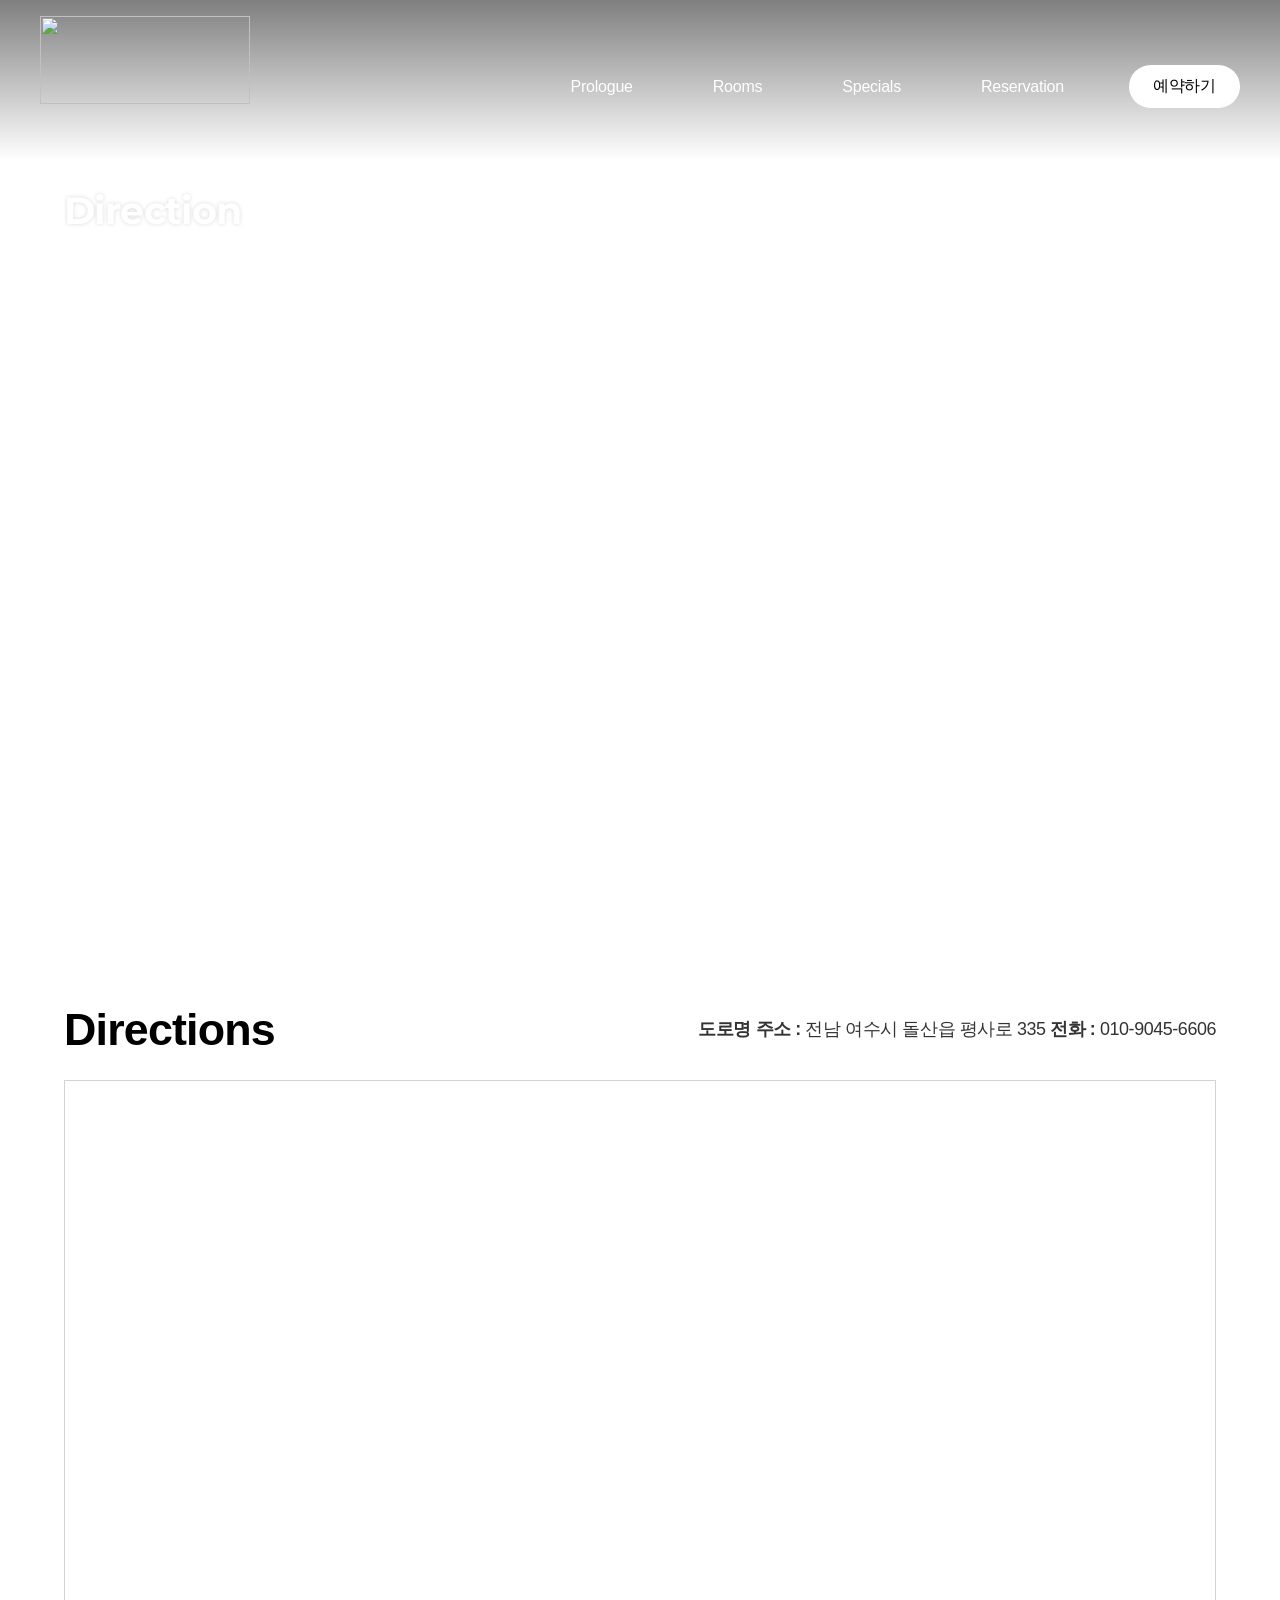
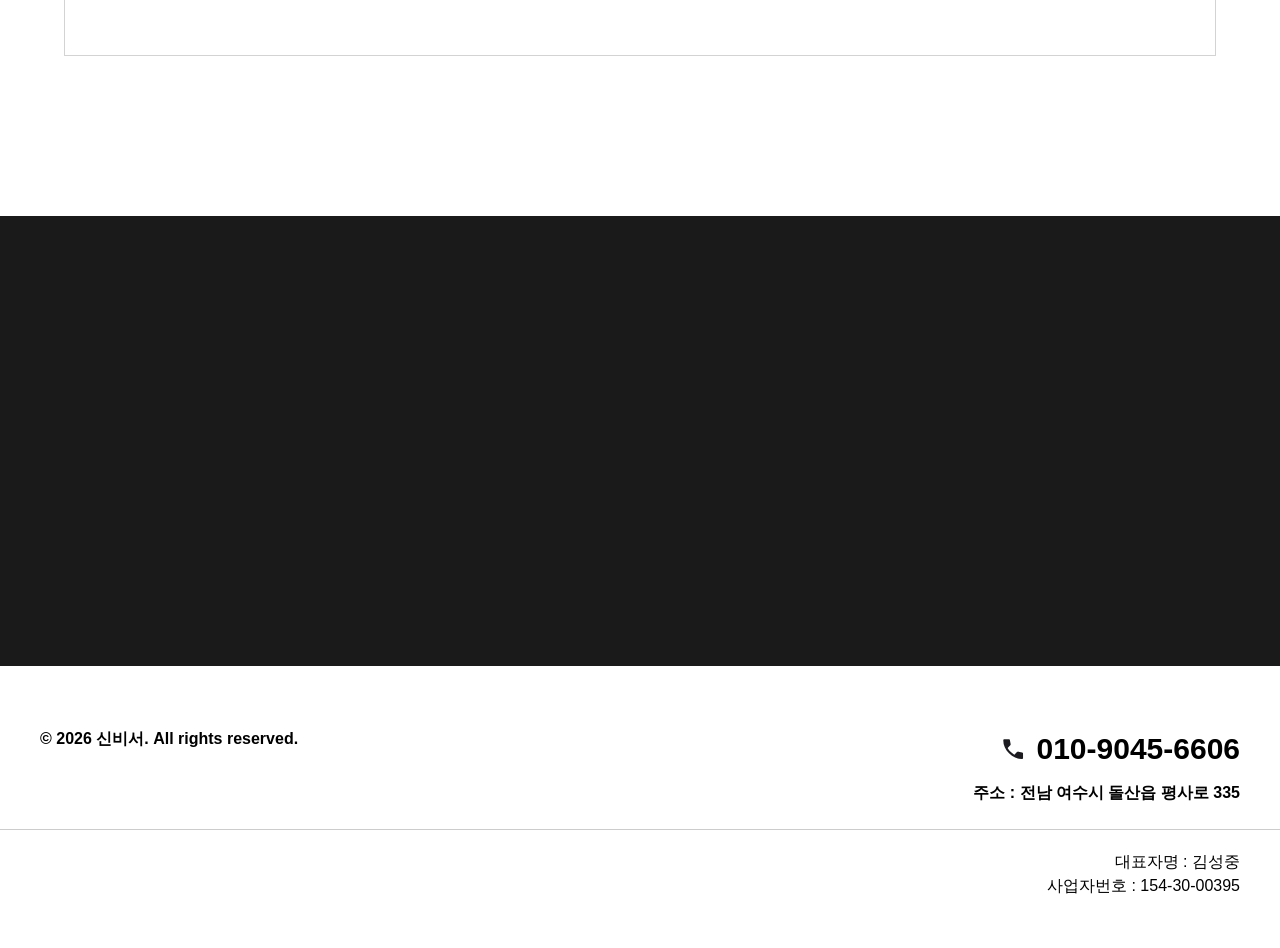
==== directions.html @ b18915a6 "Website for andantespa.kr using fullpage_visual template" ====
<!DOCTYPE html>
<html lang="ko">
<head>
    <meta charset="UTF-8">
    <meta name="viewport" content="width=device-width, initial-scale=1.0">
    <title>DALTO GLAMPING - Directions</title>

    <!-- Stylesheets -->
    <link rel="stylesheet" href="styles/theme.css">
    <link rel="stylesheet" href="styles/common.css">
    <link rel="stylesheet" href="styles/directions.css">
  <!-- Open Graph Meta Tags for Social Media -->
  <meta property="og:type" content="website" />
  <meta property="og:title" content="여수 안단테 스파펜션 - 오시는길" />
  
  
  <meta property="og:url" content="https://andantespa.kr" />

  <!-- Twitter Card Meta Tags -->
  <meta name="twitter:card" content="summary_large_image" />
  <meta name="twitter:title" content="여수 안단테 스파펜션 - 오시는길" />
  
  
</head>
<body>
    <!-- Navigation (Header) - page-wrapper 밖으로 분리 -->
    <div class="navigation-off">
        <div id="header-container"></div>
    </div>

    <div class="page-wrapper">
        <!-- CUSTOM FIELD : 오시는길 메인소개 섹션 이미지 (슬라이드쇼) -->
        <div class="main-section">
            <!-- custom field : 히어로 슬라이더 이미지 동적 생성 (mapper) -->
            <div class="main-bg" data-hero-slider></div>
            <div class="main-content">
                <!-- custom field : 오시는길 타이틀 매핑 -->
                <h1 class="main-title" data-directions-title></h1>
                <div class="title-divider"><div class="bar-progress"></div></div>
                <!-- custom field : 오시는길 설명 매핑 -->
                <p class="main-subtitle" data-directions-description></p>
            </div>
            <div class="main-arrow">
                <div class="arrow-left"></div>
                <p class="arrow-number">01</p>
                <div class="arrow-divider"></div>
                <p class="arrow-number">10</p>
                <div class="arrow-right"></div>
            </div>
        </div>

        <!-- Con (Content) - 오시는 길 -->
        <div class="section-con">
            <div class="directions-info">
                <!-- 하드코딩, 매핑 x -->
                <p class="page-title">Directions</p>
                <p class="address-text">
                    <span class="address-row">
                        <!-- 하드코딩, 매핑 x -->
                        <span class="bold">도로명 주소 : </span>
                        <!-- 숙소설정 상세주소 매핑 -->
                        <span class="medium" data-directions-address></span>
                    </span>
                    <span class="address-row">
                        <!-- 하드코딩, 매핑 x -->
                        <span class="bold">전화 : </span>
                        <!-- 숙소설정 운영정보 전화번호 매핑 -->
                        <span class="medium" data-directions-phone></span>
                    </span>
                </p>
            </div>

            <div class="map-container">
                <!-- kakao map : property.latitude, property.longitude 매핑 -->
                <div class="map-img-wrapper">
                    <div id="kakao-map" style="width:100%;height:100%"></div>
                </div>
            </div>
        </div>

        <!-- 홈 / 마무리 섹션과 동일하게 매핑 -->
        <div class="content-4 closing-section">
            <!-- custom field : 마무리 섹션 이미지 매핑 -->
            <div class="content-4-bg" data-closing-image></div>
            <div class="content-4-text">
                <!-- custom field : 마무리 섹션 제목 매핑 -->
                <h2 data-closing-title></h2>
                <!-- custom field : 마무리 섹션 내용 매핑 -->
                <p data-closing-description></p>
            </div>
        </div>

        <!-- Footer -->
        <div id="footer-container"></div>
    </div>

    <!-- Kakao Map SDK -->
    <script type="text/javascript" src="js/kakao-maps-sdk.js"></script>

    <!-- Scripts -->
    <script src="js/common.js"></script>
    <script src="js/pages/directions.js"></script>

    <!-- Data Mapper -->
    <script src="js/image-helpers.js"></script>
    <script src="js/data-mapper/core/base-mapper.js"></script>
    <script src="js/data-mapper/pages/directions-mapper.js"></script>
    <script src="js/preview-handler.js"></script>

    <!-- Header / Footer Loader -->
    <script src="js/header-footer-loader.js"></script>
</body>
</html>
---- styles/theme.css ----
/* CDN Fonts */
@import url('https://cdn.jsdelivr.net/gh/orioncactus/pretendard/dist/web/static/pretendard.min.css');
@import url('https://use.typekit.net/vll4umt.css');

/* Font Faces */
@font-face {
  font-family: 'Aritaburi';
  src: url('https://cdn.jsdelivr.net/gh/projectnoonnu/noonfonts_one@1.0/Arita-buri-SemiBold.woff') format('woff');
  font-weight: 400;
  font-display: swap;
}

/* CSS Variables */
:root {
  --font-ko-main: 'Aritaburi', sans-serif;
  --font-ko-sub: 'Pretendard', sans-serif;
  --font-en-main: 'amandine', sans-serif;
}
---- styles/common.css ----
/* Alex Brush (하드코딩 전용) */
@import url('https://fonts.googleapis.com/css2?family=Alex+Brush&display=swap');
/* Montserrat (하드코딩 전용) */
@import url('https://fonts.googleapis.com/css2?family=Montserrat:wght@400;500;600;700&display=swap');

/* ==========================================
   COMMON STYLES - 피그마 디자인 기반
   ========================================== */

* {
    margin: 0;
    padding: 0;
    box-sizing: border-box;
}

ul, ol, li {
    list-style: none;
}

html {
    font-size: 16px;
}

body {
    font-family: var(--font-ko-sub);
    color: #1c1b1f;
    background: white;
    overflow-x: hidden;
}

img {
    width: 100%;
    height: 100%;
    display: block;
}

a {
    text-decoration: none;
    color: inherit;
}

button {
    border: none;
    background: none;
    cursor: pointer;
    font-family: inherit;
}

/* ==========================================
   HEADER (공통 헤더)
   ========================================== */

.site-header {
    position: fixed;
    left: 0;
    top: 0;
    width: 100%;
    height: 120px;
    z-index: 1001;
    display: flex;
    align-items: center;
    justify-content: center;
    overflow: visible;
    transition: background 0.3s ease;
}

.header-wrapper {
    width: 100%;
    max-width: 1600px;
    flex: 1 1 auto;
    height: 100%;
    position: relative;
    z-index: 1004;
}

.header-inner {
    position: relative;
    display: flex;
    justify-content: space-between;
    align-items: center;
    width: 100%;
    height: 100%;
    padding: 0 40px;
    box-sizing: border-box;
}

.header-logo {
    flex-shrink: 0;
    width: 210px;
    height: 88px;
}

.header-logo img {
    width: 100%;
    height: 100%;
    object-fit: cover;
}

.header-nav {
    display: flex;
    align-items: center;
    gap: 80px;
    align-self: flex-end;
    padding-bottom: 12px;
}

.nav-menu {
    list-style: none;
    display: flex;
    align-items: center;
    gap: 80px;
    margin: 0;
    padding: 0;
}

.nav-menu > li > a {
    font-family: var(--font-en-main);
    font-weight: 500;
    font-size: 20px;
    color: white;
    letter-spacing: -0.225px;
    padding: 0 15px;
}

.btn-book {
    background: white;
    color: black !important;
    padding: 11px 24px !important;
    border-radius: 50px;
    font-family: var(--font-en-main);
    font-weight: 500;
    font-size: 15px;
    letter-spacing: -0.225px;
    white-space: nowrap;
    flex-shrink: 0;
}

.btn-ybs {
    background: white;
    color: black !important;
    padding: 11px 24px !important;
    border-radius: 50px;
    font-family: var(--font-en-main);
    font-weight: 500;
    font-size: 15px;
    letter-spacing: -0.225px;
    white-space: nowrap;
    flex-shrink: 0;
}

.ybs-short {
    display: none;
}

/* 버튼 그룹 - BOOK과 YBS 버튼을 나란히 배치 */
.button-group {
    display: flex !important;
    align-items: center;
    gap: 20px !important;
}

/* 데스크톱: 모바일 전용 요소 숨김 */
.header-menu-btn {
    display: none;
}

.book-short {
    display: none;
}

/* ==========================================
   HEADER DROPDOWN
   ========================================== */

/* 헤더 hover/focus 시 배경 전환 */
.site-header:hover,
.site-header:focus-within {
    background: rgba(40, 40, 40, 0.85);
}

/* 드롭다운 배경 패널 — 데스크톱: 배경만 표시, 콘텐츠 숨김 */
.header-dropdown {
    position: absolute;
    left: 0;
    top: 100%;
    width: 100%;
    height: auto;
    min-height: 350px;
    max-height: calc(100vh - 100px);
    overflow-y: auto;
    -webkit-overflow-scrolling: touch;
    background: rgba(40, 40, 40, 0.85);
    border-top: 1px solid rgba(255, 255, 255, 0.15);
    opacity: 0;
    visibility: hidden;
    pointer-events: none;
    transition: opacity 0.15s ease, visibility 0s linear 0.15s;
    z-index: 1002;
}

.site-header:hover .header-dropdown,
.site-header:focus-within .header-dropdown {
    opacity: 1;
    visibility: visible;
    pointer-events: auto;
    transition: opacity 0.15s ease, visibility 0s linear 0s;
}

/* 데스크톱: 모바일 아코디언 콘텐츠 숨김 */
.header-dropdown-inner {
    display: none;
}

/* 데스크톱: 각 대메뉴 아래 서브메뉴 */
.has-dropdown {
    position: relative;
}

/* hover 브릿지: 메뉴와 서브메뉴 사이 빈 공간을 채워 hover 유지 */
.has-dropdown::after {
    content: '';
    position: absolute;
    top: 100%;
    left: -20px;
    right: -20px;
    height: 50px;
    background: transparent;
}

.dropdown-sub {
    position: absolute;
    top: calc(100% + 40px);
    left: 50%;
    transform: translateX(-50%);
    display: flex;
    flex-direction: column;
    align-items: center;
    gap: 4px;
    opacity: 0;
    visibility: hidden;
    pointer-events: none;
    z-index: 1003;
    transition: opacity 0.15s ease, visibility 0s linear 0.15s;
    max-height: calc(100vh - 200px);
    overflow-y: auto;
    -webkit-overflow-scrolling: touch;
    overscroll-behavior: contain;
    padding-bottom: 10px;
}

.site-header:hover .dropdown-sub,
.site-header:focus-within .dropdown-sub {
    opacity: 1;
    visibility: visible;
    pointer-events: auto;
    transition: opacity 0.15s ease, visibility 0s linear 0s;
}

.dropdown-sub a {
    font-family: var(--font-ko-sub);
    font-weight: 400;
    font-size: 16px;
    line-height: 2;
    color: rgba(255, 255, 255, 0.75);
    white-space: nowrap;
    padding: 0 15px;
    transition: color 0.2s ease;
    max-width: 200px;
    overflow: hidden;
    text-overflow: ellipsis;
    display: block;
    flex-shrink: 0;
}

.dropdown-sub a:hover,
.dropdown-sub a:focus {
    color: white;
}

/* 모바일 아코디언 기본 스타일 (데스크톱에서는 header-dropdown-inner가 숨김) */
.dropdown-columns {
    display: flex;
    gap: 33px;
    padding: 28px 0 45px;
}

.dropdown-col {
    display: flex;
    flex-direction: column;
    align-items: center;
    gap: 4px;
    min-width: 100px;
}

.dropdown-col a {
    font-family: var(--font-ko-sub);
    font-weight: 400;
    font-size: 17px;
    line-height: 2;
    color: rgba(255, 255, 255, 0.75);
    white-space: nowrap;
    transition: color 0.2s ease;
    max-width: 100%;
    overflow: hidden;
    text-overflow: ellipsis;
    display: block;
}

.dropdown-col a:hover,
.dropdown-col a:focus {
    color: white;
}

.dropdown-col-title {
    display: none;
}

.col-arrow {
    display: none;
}

.dropdown-col-links {
    display: flex;
    flex-direction: column;
    align-items: center;
    gap: 4px;
    max-height: calc(100vh - 250px);
    overflow-y: auto;
    -webkit-overflow-scrolling: touch;
}

/* 드롭다운 스크롤바 커스텀 스타일 */
.header-dropdown,
.dropdown-sub,
.dropdown-col-links {
    scrollbar-width: thin;
    scrollbar-color: rgba(255, 255, 255, 0.85) #2a2d35;
}

.header-dropdown::-webkit-scrollbar,
.dropdown-sub::-webkit-scrollbar,
.dropdown-col-links::-webkit-scrollbar {
    width: 4px;
}

.header-dropdown::-webkit-scrollbar-track,
.dropdown-sub::-webkit-scrollbar-track,
.dropdown-col-links::-webkit-scrollbar-track {
    background: #2a2d35;
    border-radius: 3px;
}

.header-dropdown::-webkit-scrollbar-thumb,
.dropdown-sub::-webkit-scrollbar-thumb,
.dropdown-col-links::-webkit-scrollbar-thumb {
    background: rgba(255, 255, 255, 0.85);
    border-radius: 3px;
}

.header-dropdown::-webkit-scrollbar-thumb:hover,
.dropdown-sub::-webkit-scrollbar-thumb:hover,
.dropdown-col-links::-webkit-scrollbar-thumb:hover {
    background: rgba(255, 255, 255, 0.95);
}

/* ==========================================
   FOOTER (공통 푸터)
   ========================================== */

.site-footer {
    background: var(--color-primary);
    margin-top: 0;
    padding: 60px 0 50px;
}

.footer-wrapper {
    width: 100%;
    max-width: 1600px;
    margin: 0 auto;
    display: flex;
    justify-content: space-between;
    align-items: flex-start;
    padding: 0 40px 0;
}

.footer-left {
    flex-shrink: 0;
}

.footer-copyright {
    font-family: var(--font-ko-sub);
    font-weight: 600;
    font-size: 16px;
    line-height: 1.6;
    color: black;
}

.footer-copyright p {
    margin: 0;
}

.footer-right {
    text-align: right;
}

.footer-contact {
    margin-bottom: 20px;
}

.contact-item {
    display: flex;
    align-items: center;
    justify-content: flex-end;
    gap: 10px;
    margin-bottom: 6px;
}

.icon-phone,
.icon-map {
    width: 26px;
    height: 26px;
}

.phone-number {
    font-family: var(--font-ko-sub);
    font-weight: 700;
    font-size: 30px;
    line-height: 1.5;
    color: black;
    margin: 0;
}

.address {
    font-family: var(--font-ko-sub);
    font-weight: 700;
    font-size: 16px;
    line-height: 2;
    color: black;
    margin: 0;
}

.footer-info {
    margin-top: 12px;
}

.footer-info p {
    font-family: var(--font-ko-sub);
    font-size: 16px;
    line-height: 1.5;
    color: black;
    margin: 0;
}

.footer-info strong {
    font-weight: 700;
}

.footer-divider {
    max-width: 1600px;
    height: 1px;
    background: rgba(0, 0, 0, 0.2);
    margin: 0 auto 20px;
}

.footer-info-wrapper {
    width: 100%;
    max-width: 1600px;
    margin: 0 auto;
    padding: 0 40px;
    text-align: right;
}

/* ==========================================
   TABLET RESPONSIVE (max-width: 1140px)
   ========================================== */

@media (max-width: 1140px) {
    .book-full {
        display: none;
    }

    .book-short {
        display: inline;
    }
}


/* ==========================================
   MEDIUM RESPONSIVE (max-width: 1400px)
   ========================================== */

@media (max-width: 1400px) {
    .header-nav {
        gap: 50px;
    }

    .nav-menu {
        gap: 50px;
    }

    .nav-menu > li > a {
        font-size: 16px;
    }

    .button-group {
        gap: 12px !important;
    }

    .dropdown-sub a {
        font-size: 14px;
        padding: 0 8px;
        max-width: 6em;
        overflow: hidden;
        text-overflow: ellipsis;
        white-space: nowrap;
    }
}

/* ==========================================
   TABLET RESPONSIVE (max-width: 1100px)
   ========================================== */

@media (max-width: 1100px) {
    .header-inner {
        padding: 0 20px;
    }

    .header-logo {
        flex-shrink: 1;
        min-width: 120px;
    }

    .header-nav {
        gap: 40px;
    }

    .nav-menu {
        gap: 40px;
    }

    .nav-menu > li > a {
        font-size: 15px;
        padding: 0 8px;
        white-space: nowrap;
    }

    .btn-book,
    .btn-ybs {
        padding: 9px 14px !important;
        font-size: 13px;
        white-space: nowrap;
        flex-shrink: 0;
    }

    .book-full {
        display: none;
    }

    .book-short {
        display: inline;
    }

    .button-group {
        gap: 10px !important;
    }
}

/* ==========================================
   MOBILE RESPONSIVE (max-width: 768px)
   ========================================== */

@media (max-width: 768px) {

    /* --- HEADER --- */
    .site-header {
        height: 70px;
    }

    .header-wrapper {
        max-width: 100%;
    }

    .header-inner {
        padding: 0 20px;
    }

    .header-logo {
        width: 120px;
        height: 50px;
    }

    .header-nav {
        gap: 16px;
        align-self: center;
        padding-bottom: 0;
    }

    /* 모바일: Menu 버튼 표시 */
    .header-menu-btn {
        display: block;
        font-family: var(--font-en-main);
        font-weight: 500;
        font-size: 14px;
        color: white;
        letter-spacing: -0.225px;
        cursor: pointer;
    }

    /* 모바일: 개별 메뉴 숨김, Book 버튼만 표시 */
    .nav-menu {
        gap: 16px;
    }

    .nav-menu li {
        display: none;
    }

    .nav-menu li:last-child {
        display: flex;
    }

    /* 모바일: 버튼 그룹을 우측 하단 fixed로 배치 */
    .button-group {
        position: fixed !important;
        right: 20px !important;
        bottom: 30px !important;
        gap: 12px !important;
        flex-direction: column !important;
        z-index: 999;
    }

    .button-group .btn-book,
    .button-group .btn-ybs {
        width: 90px;
        text-align: center;
    }

    .book-full {
        display: none;
    }

    .book-short {
        display: inline;
    }

    .ybs-full {
        display: none;
    }

    .ybs-short {
        display: inline;
    }

    .btn-book {
        padding: 8px 0;
        font-size: 12px;
        display: flex;
        align-items: center;
        justify-content: center;
    }

    .btn-ybs {
        padding: 8px 0;
        font-size: 12px;
        display: flex;
        align-items: center;
        justify-content: center;
    }

    /* --- DROPDOWN (모바일) --- */

    /* 데스크톱 서브메뉴 숨김 */
    .dropdown-sub {
        display: none !important;
    }

    /* 모바일: hover 배경 비활성화 */
    .site-header:hover,
    .site-header:focus-within {
        background: none;
    }

    .site-header.menu-active {
        background: rgba(40, 40, 40, 0.85);
    }

    /* 모바일 드롭다운 패널 */
    .header-dropdown {
        position: fixed;
        top: 70px;
        left: 0;
        width: 100%;
        height: calc(100vh - 70px);
        overflow-y: auto;
        -webkit-overflow-scrolling: touch;
        overscroll-behavior: none;
        border-top: none;
        transition: opacity 0.2s ease, visibility 0s linear 0.2s;
    }

    .site-header:hover .header-dropdown,
    .site-header:focus-within .header-dropdown {
        opacity: 0;
        visibility: hidden;
        pointer-events: none;
    }

    .site-header .header-dropdown.is-open,
    .site-header:hover .header-dropdown.is-open,
    .site-header:focus-within .header-dropdown.is-open {
        opacity: 1;
        visibility: visible;
        pointer-events: auto;
        transition: opacity 0.2s ease, visibility 0s linear 0s;
    }

    /* 모바일: 아코디언 콘텐츠 표시 */
    .header-dropdown-inner {
        display: block;
        padding: 0 20px;
    }

    .dropdown-columns {
        gap: 0;
        padding: 10px 0 30px;
        flex-direction: column;
    }

    .dropdown-col {
        align-items: flex-start;
        text-align: left;
        min-width: auto;
        width: 100%;
        padding: 12px 0;
    }

    .dropdown-col-title {
        display: flex;
        align-items: center;
        justify-content: space-between;
        font-family: var(--font-en-main);
        font-weight: 500;
        font-size: 15px;
        color: white;
        letter-spacing: -0.225px;
        padding-bottom: 8px;
        margin-bottom: 0;
        border-bottom: 1px solid rgba(255, 255, 255, 0.3);
        width: 100%;
        cursor: pointer;
    }

    .col-arrow {
        display: block;
        width: 8px;
        height: 8px;
        border-right: 1.5px solid white;
        border-bottom: 1.5px solid white;
        transform: rotate(45deg);
        transition: transform 0.25s ease;
    }

    .dropdown-col.is-expanded .col-arrow {
        transform: rotate(-135deg);
    }

    .dropdown-col-links {
        overflow: hidden;
        max-height: 0;
        transition: max-height 0.3s ease, padding 0.3s ease;
        padding: 0;
        align-items: flex-start;
    }

    .dropdown-col.is-expanded .dropdown-col-links {
        max-height: 1000px;
        padding: 8px 0 4px;
    }

    /* --- FOOTER --- */
    .site-footer {
        padding: 40px 0 30px;
    }

    .footer-wrapper {
        flex-direction: column;
        padding: 0 20px;
        gap: 30px;
    }

    .footer-right {
        text-align: left;
    }

    .contact-item {
        justify-content: flex-start;
    }

    .phone-number {
        font-size: 22px;
    }

    .footer-divider {
        margin: 0 20px 16px;
    }

    .footer-info-wrapper {
        padding: 0 20px;
        text-align: left;
    }

    .footer-info p {
        font-size: 13px;
    }
}
---- styles/directions.css ----
/* Directions Page Styles */

/* =========================================
   PAGE LAYOUT
   ========================================= */
body {
    margin: 0;
    padding: 0;
}

.page-wrapper {
    width: 100%;
    background: white;
    overflow-x: hidden;
}

#footer-container {
    margin: 0;
    padding: 0;
    line-height: 0;
    font-size: 0;
    background: var(--color-primary);
}

/* =========================================
   NAVIGATION (HEADER)
   ========================================= */
.navigation-off {
    position: fixed;
    left: 0;
    top: 0;
    width: 100%;
    max-width: none;
    height: 160px;
    background: linear-gradient(to bottom, rgba(0, 0, 0, 0.5), transparent);
    z-index: 999;
    pointer-events: none;
    overflow: visible;
}

.navigation-off .site-header,
.navigation-off .header-dropdown {
    pointer-events: auto;
}

/* =========================================
   MAIN HERO SECTION (슬라이드쇼)
   ========================================= */
.main-section {
    position: relative;
    width: 100%;
    height: 100vh;
    min-height: 600px;
    max-height: 960px;
    overflow: hidden;
}

.main-bg {
    position: absolute;
    inset: 0;
    transition: transform 0.1s linear;
}

.main-slide {
    position: absolute;
    inset: 0;
    opacity: 0;
    transition: opacity 1.2s ease;
}

.main-slide.active {
    opacity: 1;
}

.main-slide img {
    width: 100%;
    height: 100%;
    object-fit: cover;
    transform: scale(1);
}

.main-content {
    position: absolute;
    left: 150px;
    top: 0;
    z-index: 1;
    padding-top: 180px;
    max-width: 1600px;
    opacity: 0;
    animation: heroFadeIn 1.2s ease forwards 0.3s;
}

.main-title {
    font-family: 'Montserrat', sans-serif;
    font-weight: 700;
    font-size: clamp(28px, 3vw, 40px);
    line-height: 1.6;
    color: white;
    letter-spacing: -0.6px;
    text-shadow: 0px 0px 4px rgba(0, 0, 0, 0.15);
    margin: 0;
}

.title-divider {
    width: 658px;
    height: 3px;
    background: rgba(255, 255, 255, 0.3);
    margin-top: 12px;
    position: relative;
    overflow: hidden;
}

.title-divider .bar-progress {
    position: absolute;
    left: 0;
    top: 0;
    height: 100%;
    width: 100%;
    background: white;
    transform-origin: left;
    transform: scaleX(0);
    animation: progressFill 4s linear infinite;
}

.main-subtitle {
    font-family: var(--font-ko-main);
    font-weight: 700;
    font-size: clamp(18px, 1.8vw, 24px);
    line-height: 1.5;
    color: white;
    letter-spacing: -0.36px;
    text-shadow: 0px 0px 4px rgba(0, 0, 0, 0.2);
    margin: 24px 0 0;
}

.main-arrow {
    position: absolute;
    left: 50%;
    bottom: 40px;
    transform: translateX(-50%);
    display: flex;
    align-items: center;
    gap: 24px;
    z-index: 1;
    opacity: 0;
    animation: heroFadeIn 1s ease forwards 1s;
}

.arrow-left,
.arrow-right {
    width: 9px;
    height: 9px;
    border-left: 1px solid white;
    border-bottom: 1px solid white;
}

.arrow-left {
    transform: rotate(45deg);
}

.arrow-right {
    transform: rotate(-135deg);
}

.arrow-number {
    font-family: var(--font-en-main);
    font-size: 26px;
    line-height: 36px;
    color: white;
    letter-spacing: -0.39px;
    margin: 0;
}

.arrow-divider {
    width: 10px;
    height: 1px;
    background: white;
    transform: rotate(90deg);
}

/* =========================================
   CONTENT SECTION 4: UNDER THE MOONLIGHT
   ========================================= */
.content-4 {
    position: relative;
    width: 100%;
    min-height: 400px;
    height: 50vh;
    max-height: 620px;
    overflow: hidden;
    margin-bottom: 0;
    background-color: #1a1a1a;
}

.content-4-bg {
    position: absolute;
    inset: 0;
    background-image: url('https://images.unsplash.com/photo-1507525428034-b723cf961d3e?w=2000&q=80');
    background-size: cover;
    background-position: center;
}

.content-4-text {
    position: relative;
    z-index: 1;
    display: flex;
    flex-direction: column;
    align-items: center;
    justify-content: center;
    height: 100%;
    text-align: center;
    padding: 0 8%;
}

.content-4-text h2 {
    font-family: var(--font-en-main);
    font-weight: 700;
    font-size: clamp(30px, 3.5vw, 46px);
    line-height: 1.3;
    color: white;
    margin: 0 0 20px 0;
}

.content-4-text p {
    font-family: var(--font-ko-main);
    font-weight: 700;
    font-size: clamp(16px, 1.6vw, 22px);
    line-height: 1.5;
    color: white;
    margin: 0;
}

/* =========================================
   Con Section (오시는 길 - Directions 고유)
   ========================================= */
.section-con {
    position: relative;
    width: 100%;
    background-color: var(--color-primary);
    padding: 100px 0 160px;
}

.directions-info {
    width: 1600px;
    max-width: none;
    margin: 0 auto 22px;
    padding: 0 40px;
    display: flex;
    justify-content: space-between;
    align-items: center;
    box-sizing: border-box;
}

.page-title {
    font-family: var(--font-en-main);
    font-weight: 700;
    font-size: 54px;
    color: black;
    letter-spacing: -0.81px;
    line-height: 1.3;
}

.address-text {
    font-family: var(--font-ko-sub);
    font-size: 22px;
    color: rgba(0,0,0,0.8);
    letter-spacing: -0.42px;
    line-height: 1.8;
}

.address-text .bold {
    font-weight: 700;
}

.address-text .medium {
    font-weight: 500;
}

.map-container {
    width: 1600px;
    max-width: none;
    margin: 0 auto;
    height: 800px;
    border: 1px solid #d3d3d3;
    overflow: hidden;
}

.map-img-wrapper {
    width: 100%;
    height: 100%;
}

.map-img-wrapper img {
    width: 100%;
    height: 100%;
    object-fit: cover;
}

/* =========================================
   ANIMATIONS
   ========================================= */
@keyframes progressFill {
    0% { transform: scaleX(0); }
    100% { transform: scaleX(1); }
}

@keyframes heroFadeIn {
    to { opacity: 1; }
}

/* =========================================
   TABLET RESPONSIVE (max-width: 1400px)
   ========================================= */
@media (max-width: 1400px) {
    .main-content {
        left: 5vw;
    }

    .directions-info {
        width: 100%;
        max-width: 100%;
        padding: 0 5vw;
    }

    .page-title {
        font-size: clamp(36px, 3.5vw, 54px);
    }

    .address-text {
        font-size: clamp(16px, 1.4vw, 22px);
    }

    .map-container {
        width: calc(100% - 10vw);
        max-width: 100%;
        margin: 0 5vw;
        height: clamp(400px, 45vw, 800px);
    }
}

/* =========================================
   MOBILE RESPONSIVE (max-width: 768px)
   ========================================= */
@media (max-width: 768px) {

    /* --- NAVIGATION GRADIENT --- */
    .navigation-off {
        height: 100px;
    }

    /* --- HERO SECTION --- */
    .main-section {
        height: 500px;
        min-height: auto;
        max-height: none;
    }

    .main-bg {
        display: flex;
        overflow-x: auto;
        overflow-y: hidden;
        -webkit-overflow-scrolling: touch;
        scroll-snap-type: x mandatory;
        scrollbar-width: none;
    }

    .main-bg::-webkit-scrollbar {
        display: none;
    }

    .main-slide {
        position: relative;
        inset: auto;
        flex: 0 0 100%;
        width: 100%;
        height: 100%;
        opacity: 1;
        scroll-snap-align: start;
    }

    .main-slide img {
        width: 100%;
        height: 100%;
        object-fit: cover;
    }

    .main-content {
        left: 0;
        right: 0;
        padding-top: 100px;
        max-width: none;
        text-align: center;
        pointer-events: none;
    }

    .main-title,
    .main-subtitle {
        text-align: center;
        padding: 0 20px;
        white-space: normal;
        word-break: keep-all;
    }

    .main-title br,
    .main-subtitle br {
        display: none;
    }

    .title-divider {
        width: 80%;
        margin-left: auto;
        margin-right: auto;
    }

    .main-arrow {
        gap: 16px;
    }

    /* --- CONTENT 4: MOONLIGHT --- */
    .content-4 {
        height: 250px;
        min-height: auto;
        max-height: none;
    }

    .content-4-text {
        padding: 0 20px;
    }

    /* --- SECTION-CON (오시는 길) --- */
    .section-con {
        padding: 60px 0 80px;
    }

    .directions-info {
        width: 100%;
        max-width: 100%;
        flex-direction: column;
        align-items: flex-start;
        gap: 16px;
        margin-bottom: 40px;
        padding: 0 20px;
    }

    .page-title {
        font-size: 36px;
    }

    .address-text {
        font-size: 18px;
        line-height: 1.6;
    }

    .address-row {
        display: block;
    }

    .map-container {
        width: calc(100% - 40px);
        max-width: calc(100% - 40px);
        margin: 0 20px;
        height: 300px;
    }
}
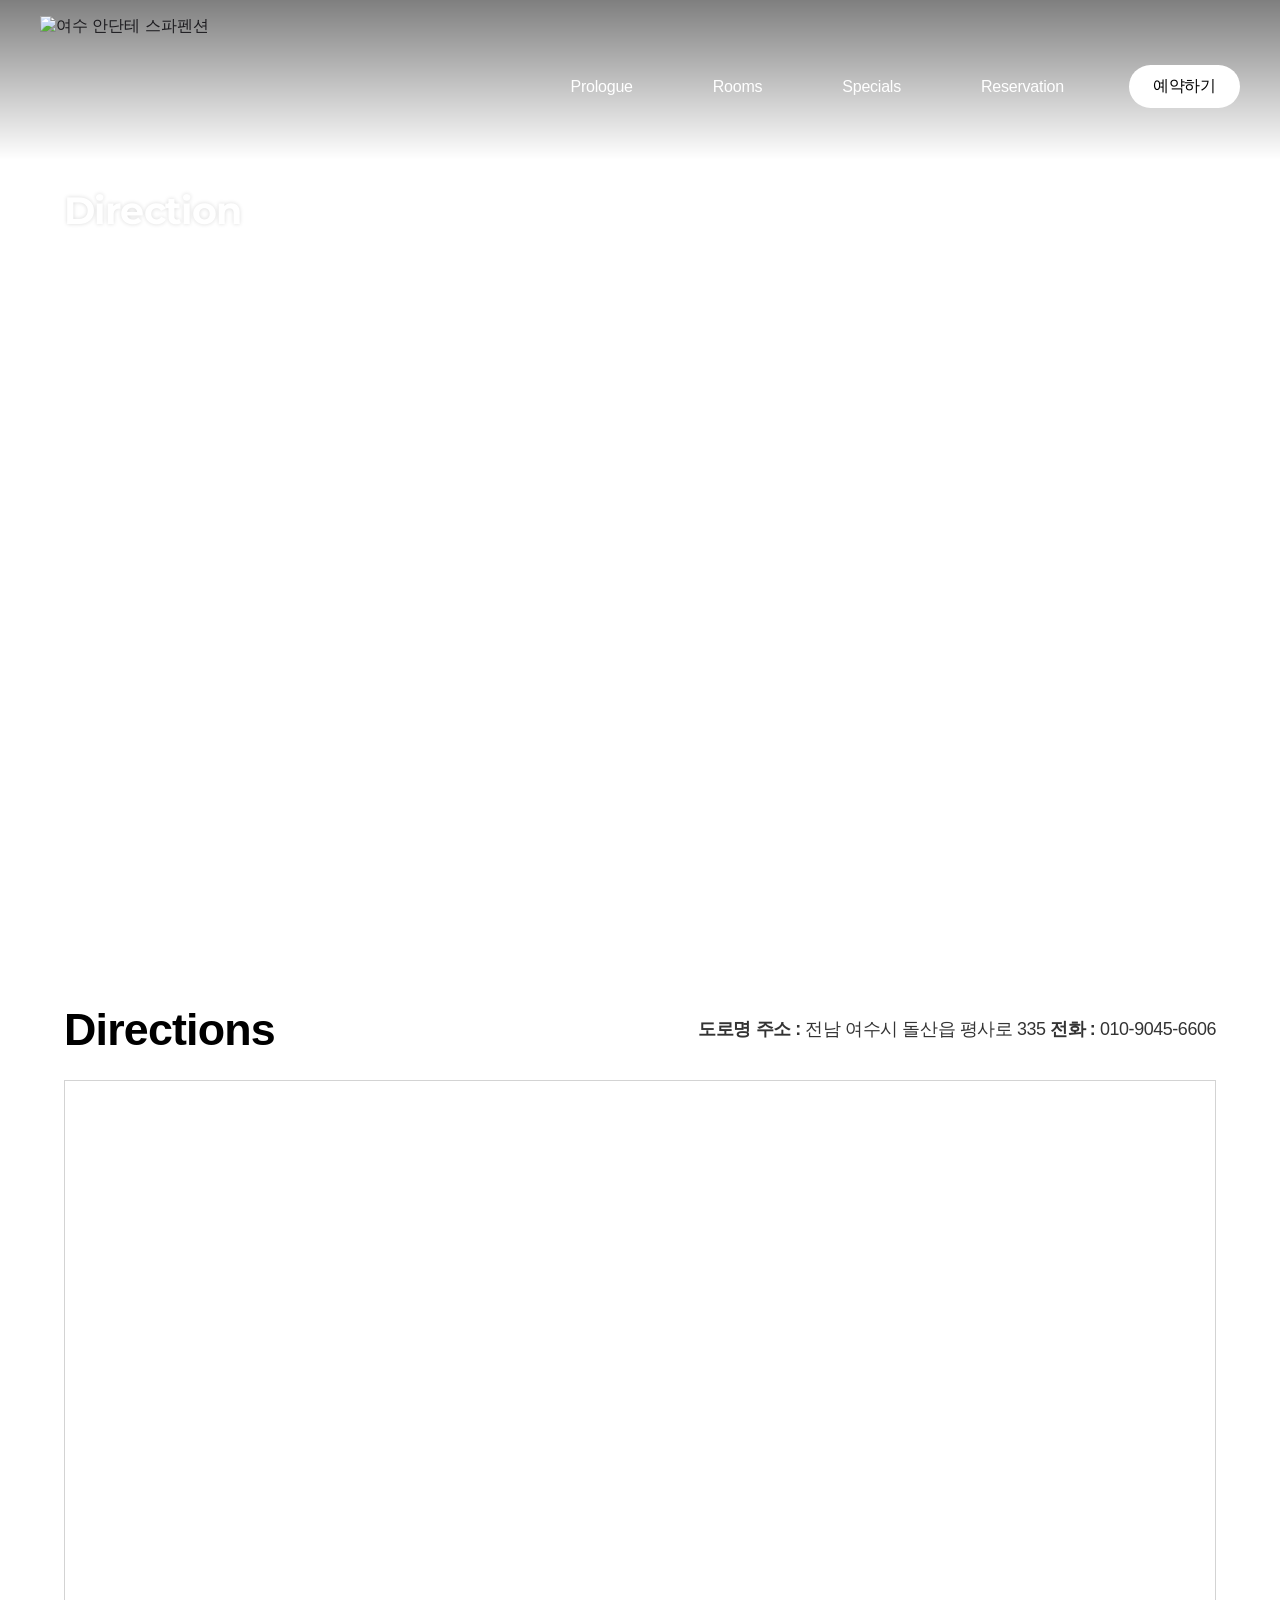
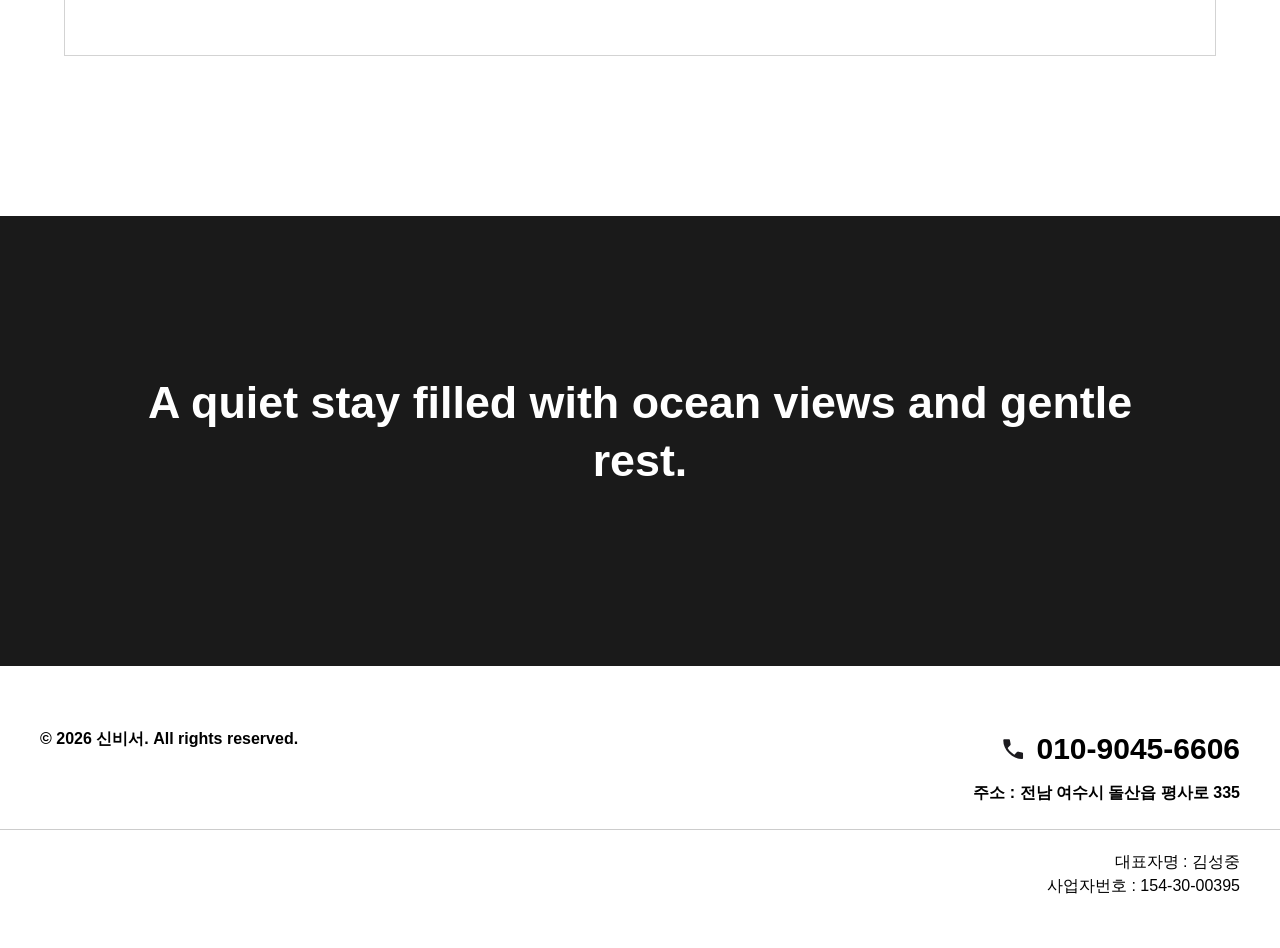
==== commit 10b11525: "Update template code and data - deploy-template-update-1775814825514" ====
--- a/directions.html
+++ b/directions.html
@@ -3,7 +3,7 @@
 <head>
     <meta charset="UTF-8">
     <meta name="viewport" content="width=device-width, initial-scale=1.0">
-    <title>DALTO GLAMPING - Directions</title>
+    <title></title>
 
     <!-- Stylesheets -->
     <link rel="stylesheet" href="styles/theme.css">
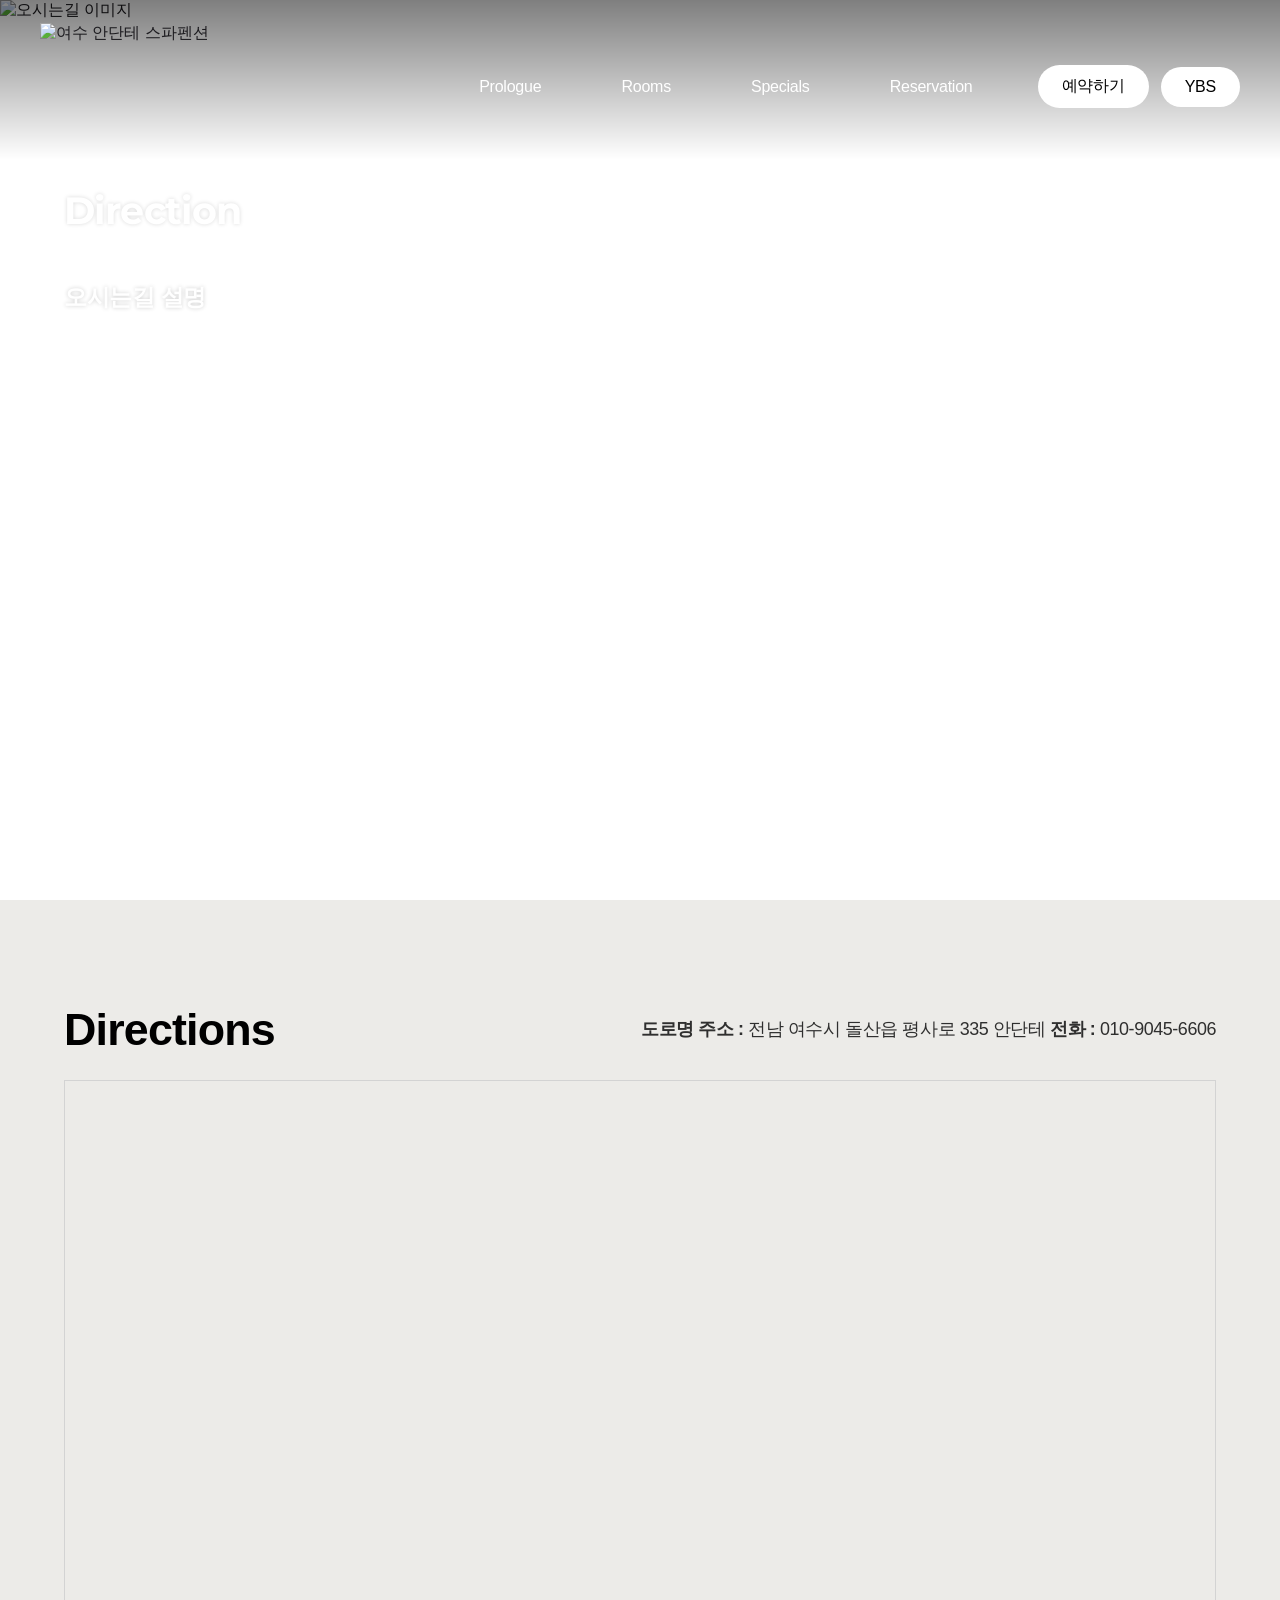
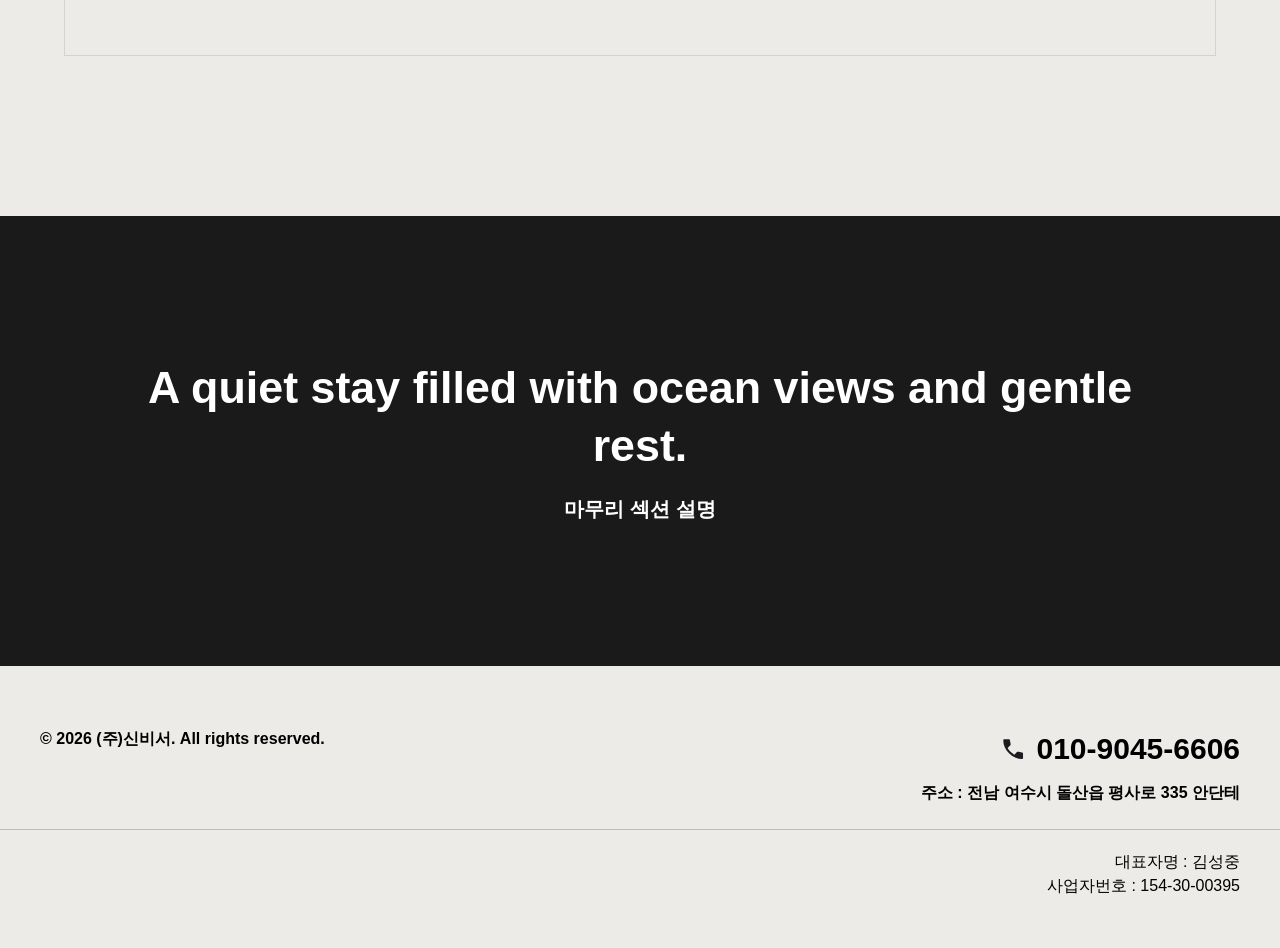
==== commit 36a785b3: "Update template code and site data" ====
--- a/directions.html
+++ b/directions.html
@@ -3,8 +3,10 @@
 <head>
     <meta charset="UTF-8">
     <meta name="viewport" content="width=device-width, initial-scale=1.0">
-    <title></title>
-
+    <link rel="icon" href="data:,">
+    <title>여수 안단테 스파펜션 - 오시는길</title>
+    <meta name="description" content="뷰를 보면서 여행을 즐기는 여수 안단테 스파펜션으로 놀러오세요.">
+    <meta name="keywords" content="여수펜션, 여수숙박, 여수여행, 여수스파펜션, 여수 안단테, 스파, 수영장, 바베큐, 커플여행, 가족여행">
     <!-- Stylesheets -->
     <link rel="stylesheet" href="styles/theme.css">
     <link rel="stylesheet" href="styles/common.css">
@@ -12,15 +14,15 @@
   <!-- Open Graph Meta Tags for Social Media -->
   <meta property="og:type" content="website" />
   <meta property="og:title" content="여수 안단테 스파펜션 - 오시는길" />
-  
-  
+  <meta property="og:description" content="눈부신 오션뷰를 바라보면서 스파를 즐길 수 있는  여수 안단테 스파 펜션입니다." />
+  <meta property="og:image" content="https://bookingplay-media.s3.amazonaws.com/item_images/2026/08/07/9fm2dsZTwuNj.jpg" />
   <meta property="og:url" content="https://andantespa.kr" />
 
   <!-- Twitter Card Meta Tags -->
   <meta name="twitter:card" content="summary_large_image" />
   <meta name="twitter:title" content="여수 안단테 스파펜션 - 오시는길" />
-  
-  
+  <meta name="twitter:description" content="눈부신 오션뷰를 바라보면서 스파를 즐길 수 있는  여수 안단테 스파 펜션입니다." />
+  <meta name="twitter:image" content="https://bookingplay-media.s3.amazonaws.com/item_images/2026/08/07/9fm2dsZTwuNj.jpg" />
 </head>
 <body>
     <!-- Navigation (Header) - page-wrapper 밖으로 분리 -->
--- a/styles/theme.css
+++ b/styles/theme.css
@@ -10,9 +10,18 @@
   font-display: swap;
 }
 
+@font-face {
+    font-family: 'Pretendard';
+    src: url('https://cdn.jsdelivr.net/gh/projectnoonnu/pretendard@1.0/Pretendard-Regular.woff2') format('woff2');
+    font-weight: 400;
+    font-display: swap;
+}
+
 /* CSS Variables */
 :root {
   --font-ko-main: 'Aritaburi', sans-serif;
   --font-ko-sub: 'Pretendard', sans-serif;
   --font-en-main: 'amandine', sans-serif;
+  --color-primary: #ecebe8;
+  --color-secondary: #683c3c;
 }
--- a/styles/common.css
+++ b/styles/common.css
@@ -87,13 +87,13 @@
 .header-logo {
     flex-shrink: 0;
     width: 210px;
-    height: 88px;
+    height: 75px;
 }
 
 .header-logo img {
     width: 100%;
     height: 100%;
-    object-fit: cover;
+    object-fit: contain;
 }
 
 .header-nav {
@@ -571,6 +571,10 @@
 
 @media (max-width: 768px) {
 
+    .address {
+        font-size: 13px;
+    }
+
     /* --- HEADER --- */
     .site-header {
         height: 70px;
@@ -813,3 +817,34 @@
         font-size: 13px;
     }
 }
+
+/* ── 푸터 농어촌민박사업자 이미지 (템플릿 확장) ─────────────────────
+   customFields.footer.ruralStayMark 가 있을 때만 매퍼가 노출한다(마크업 기본 숨김).
+   푸터에 로고가 없어 구분선 아래 사업자정보(대표자·사업자번호) 바로 위에 독립된 줄로 둔다.
+   정렬은 사업자정보와 같게 데스크톱 오른쪽, 모바일 왼쪽.
+   표시마크 이미지는 세로형(마크 + 신고번호 박스)이라 폭을 고정(PC 180px / 모바일 160px)하고 높이는 비율에 맡긴다.
+   신고번호 글자가 읽히도록 모바일에서도 160px 아래로 줄이지 않는다. */
+.footer-rural-stay-mark-wrap {
+    display: flex;
+    justify-content: flex-end;
+    margin-bottom: 12px;
+}
+
+.footer-rural-stay-mark {
+    display: block;
+    width: 180px;
+    height: auto;
+    max-width: 100%;
+    object-fit: contain;
+}
+@media (max-width: 768px) {
+    .footer-rural-stay-mark {
+        width: 160px;
+    }
+}
+
+@media (max-width: 768px) {
+    .footer-rural-stay-mark-wrap {
+        justify-content: flex-start;
+    }
+}
--- a/styles/directions.css
+++ b/styles/directions.css
@@ -401,6 +401,14 @@
         word-break: keep-all;
     }
 
+    .main-title {
+        font-size: 25px;
+    }
+
+    .main-subtitle {
+        font-size: 16px;
+    }
+
     .main-title br,
     .main-subtitle br {
         display: none;
